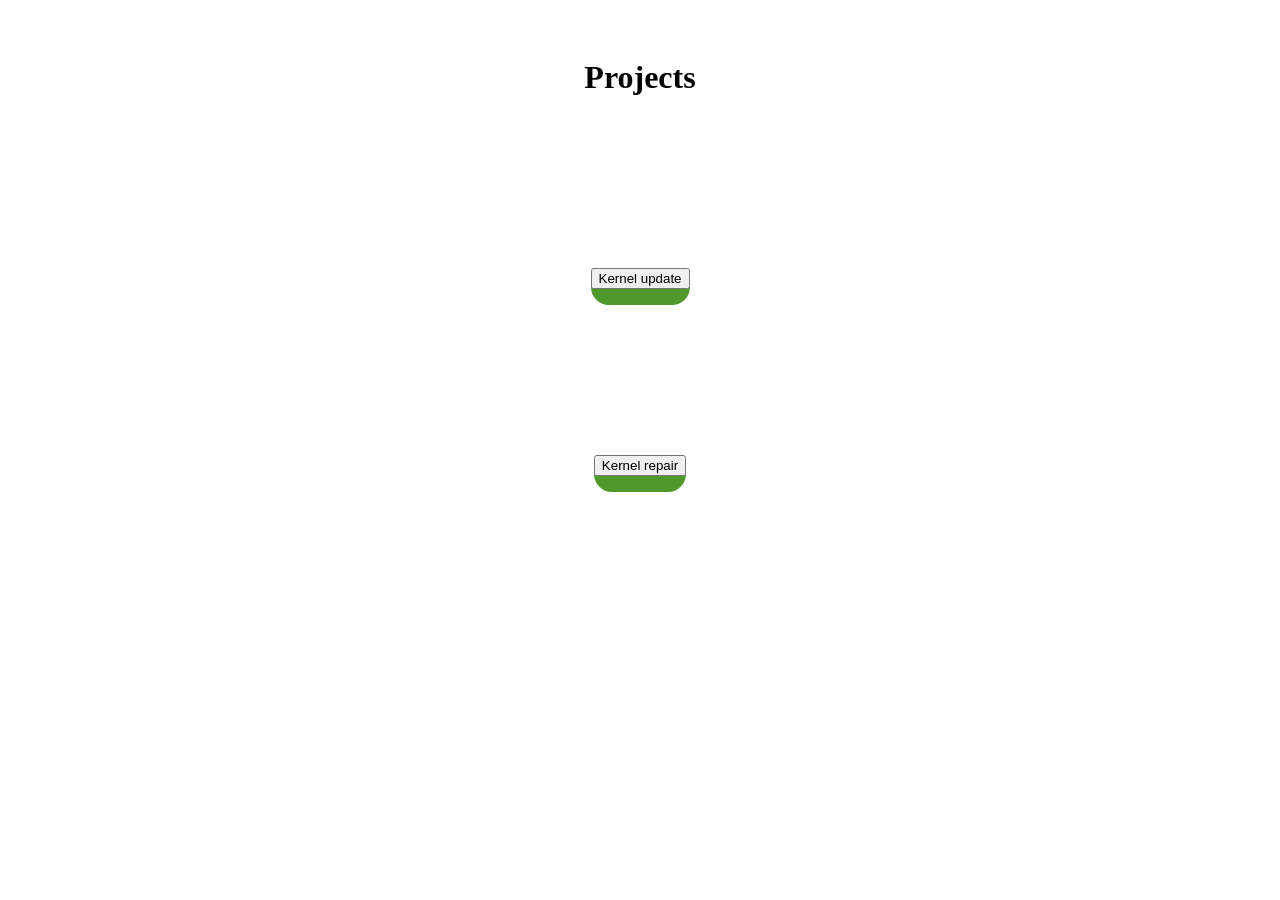
==== kernelprocess.html @ 78441443 "Update kernelprocess.html" ====
<!Doctype.html>
<html>
<head>
        <title>Projects</title>
        <link rel="stylesheet" href="style.css">
</head>
<body>

<header class="header">
        <div class="header-content">
                <div class="header-center">
                        <h1>Projects</h1>
                </div>
        </div>
</header>

<main class="cards-container">
        <section class="card">
                <form action="kernel.sh">
                        <input type="submit" value="Kernel update" />
                </form>
        </section>
        <section class="card">
                <form action="v1.zip">
                        <input type="submit" value="Kernel repair" />
                </form>
        </section>
</main>
</body>
</html>
---- style.css ----
/* ================= HEADER ================= */
.header-content {
	background: linear-gradient(135deg, #4f992c);
	padding: 30px;
	border-radius: 15px;
	text-align: center;
}

/* ================= CARD CONTAINER ================= */
.cards-container {
  max-width: 1000px;
  margin: 60px auto;
  display: grid;
  text-align: center;
  gap: 30px;
}

/* ================= CARD BUTTON ================= */
.card {
  max-width: 500px;
  margin: 60px auto;
  display: grid;
  color: black;
  background: #4f992c;
  border-radius: 18px;
  text-align: center;  
  transition:
    transform 0.2s ease,
    background 0.2s ease,
    border-color 0.2s ease,
    box-shadow 0.2s ease;
}

.card:hover {
  transform: translateY(-5px);
  box-shadow: 0 12px 30px #4f992c;
}
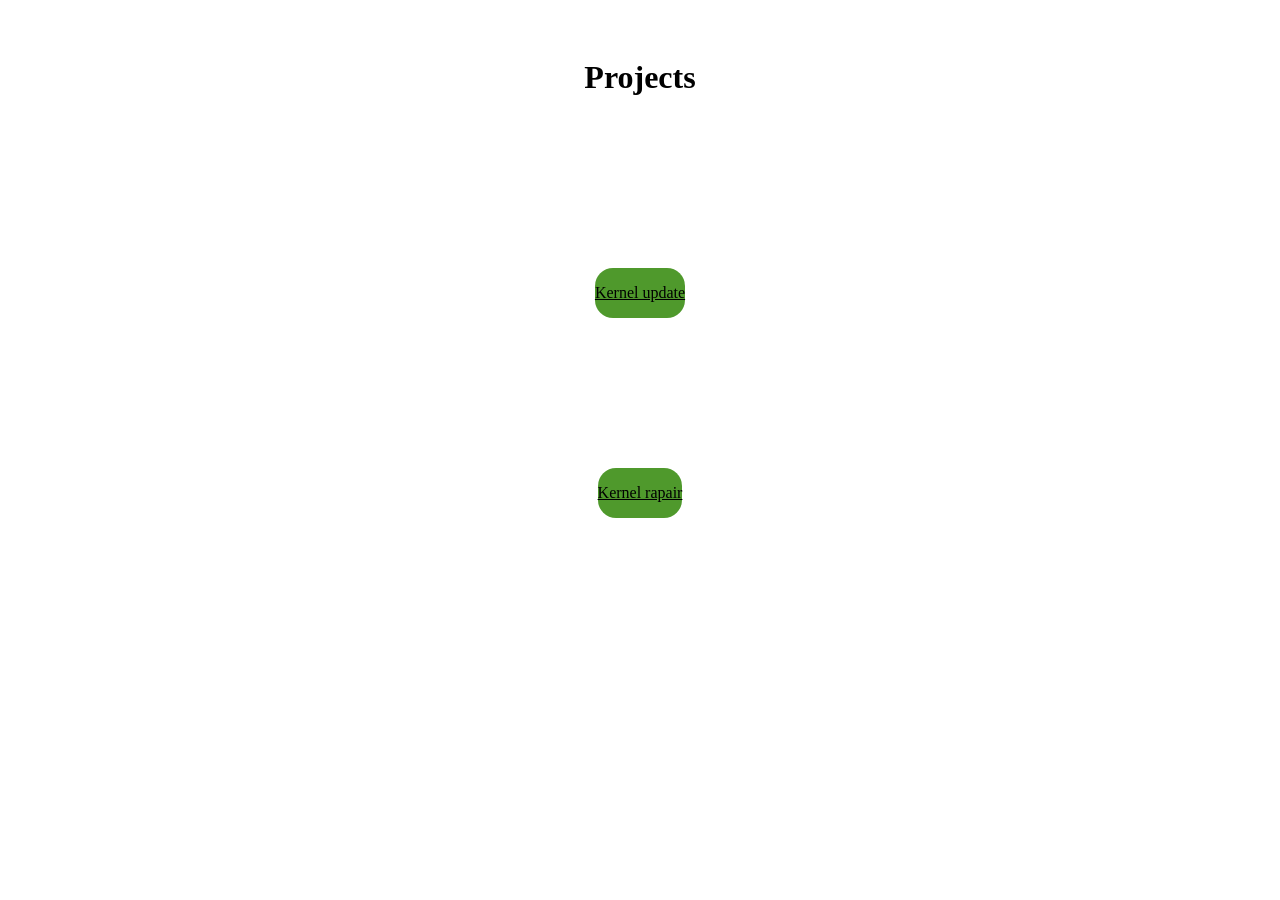
==== commit 28f7d072: "Update kernelprocess.html" ====
--- a/kernelprocess.html
+++ b/kernelprocess.html
@@ -15,16 +15,12 @@
 </header>
 
 <main class="cards-container">
-        <section class="card">
-                <form action="kernel.sh">
-                        <input type="submit" value="Kernel update" />
-                </form>
-        </section>
-        <section class="card">
-                <form action="v1.zip">
-                        <input type="submit" value="Kernel repair" />
-                </form>
-        </section>
+        <a href="kernel.sh" class="card">
+                <p>Kernel update</p>
+        </a>
+        <a href="" class="card">
+                <p>Kernel rapair</p>
+        </a>
 </main>
 </body>
 </html>
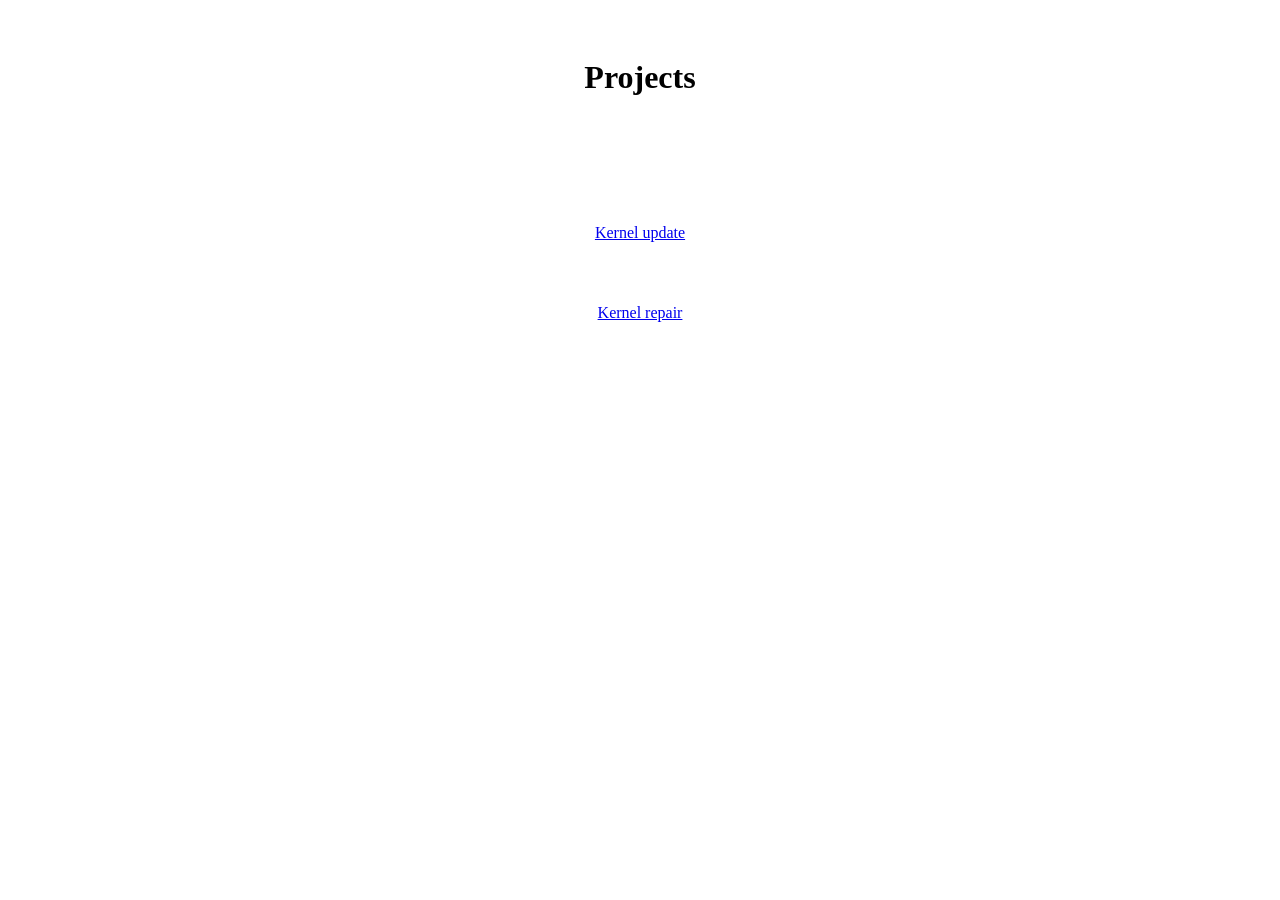
==== commit 25c0e2b6: "Update kernelprocess.html" ====
--- a/kernelprocess.html
+++ b/kernelprocess.html
@@ -15,11 +15,11 @@
 </header>
 
 <main class="cards-container">
-        <a href="kernel.sh" class="card">
+        <a href="kernel.sh" class="card-kernelprocess">
                 <p>Kernel update</p>
         </a>
-        <a href="" class="card">
-                <p>Kernel rapair</p>
+        <a href="v1.zip" class="card-kernelprocess">
+                <p>Kernel repair</p>
         </a>
 </main>
 </body>
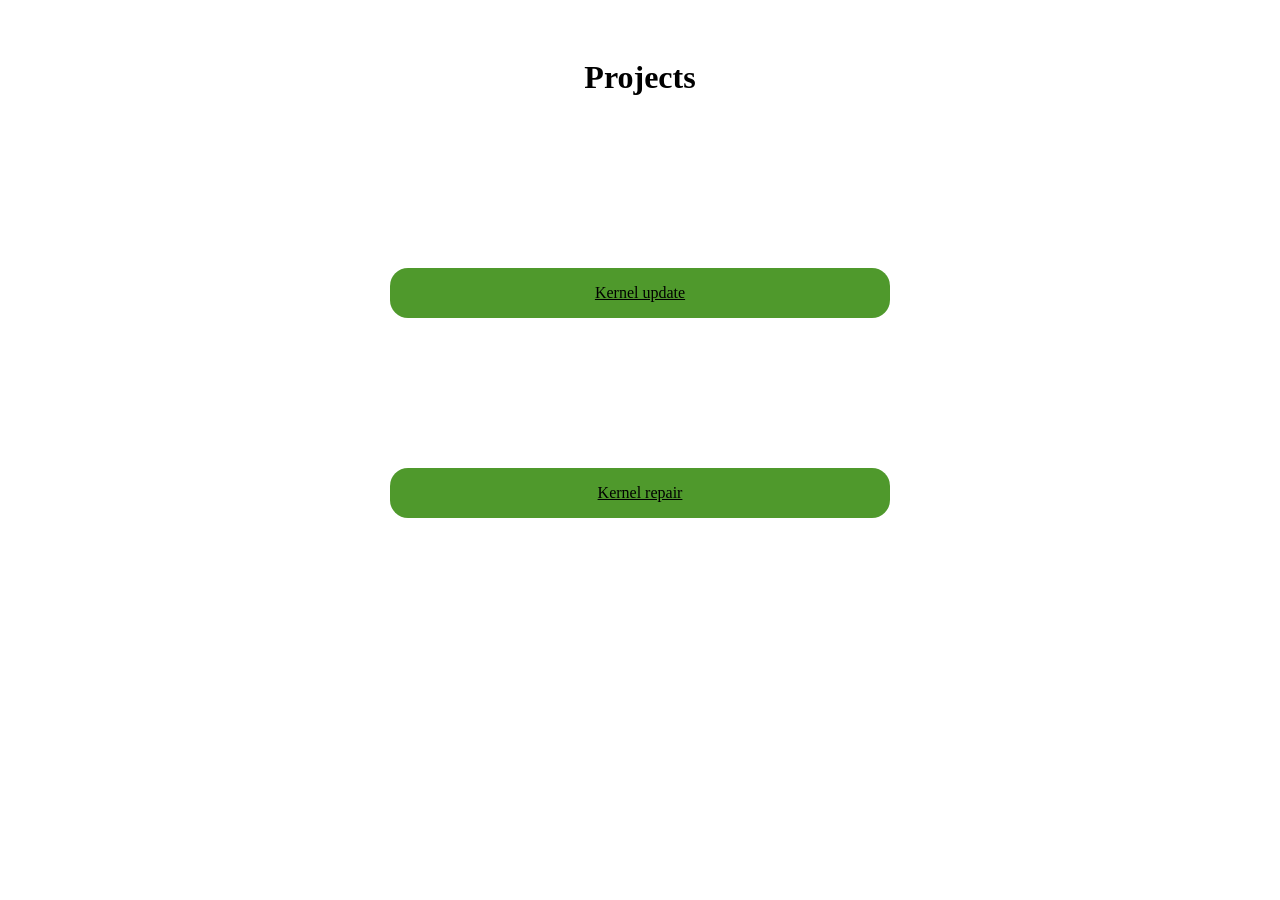
==== commit d7556aa1: "Update kernelprocess.html" ====
--- a/kernelprocess.html
+++ b/kernelprocess.html
@@ -22,5 +22,6 @@
                 <p>Kernel repair</p>
         </a>
 </main>
+        
 </body>
 </html>
--- a/style.css
+++ b/style.css
@@ -19,7 +19,6 @@
 .card {
   max-width: 500px;
   margin: 60px auto;
-  display: grid;
   color: black;
   background: #4f992c;
   border-radius: 18px;
@@ -35,3 +34,22 @@
   transform: translateY(-5px);
   box-shadow: 0 12px 30px #4f992c;
 }
+
+.card-kernelprocess {
+  width: 500px;
+  margin: 60px auto;
+  color: black;
+  background: #4f992c;
+  border-radius: 18px;
+  text-align: center;  
+  transition:
+    transform 0.2s ease,
+    background 0.2s ease,
+    border-color 0.2s ease,
+    box-shadow 0.2s ease;
+}
+
+.card-kernelprocess:hover {
+  transform: translateY(-5px);
+  box-shadow: 0 12px 30px #4f992c;
+}
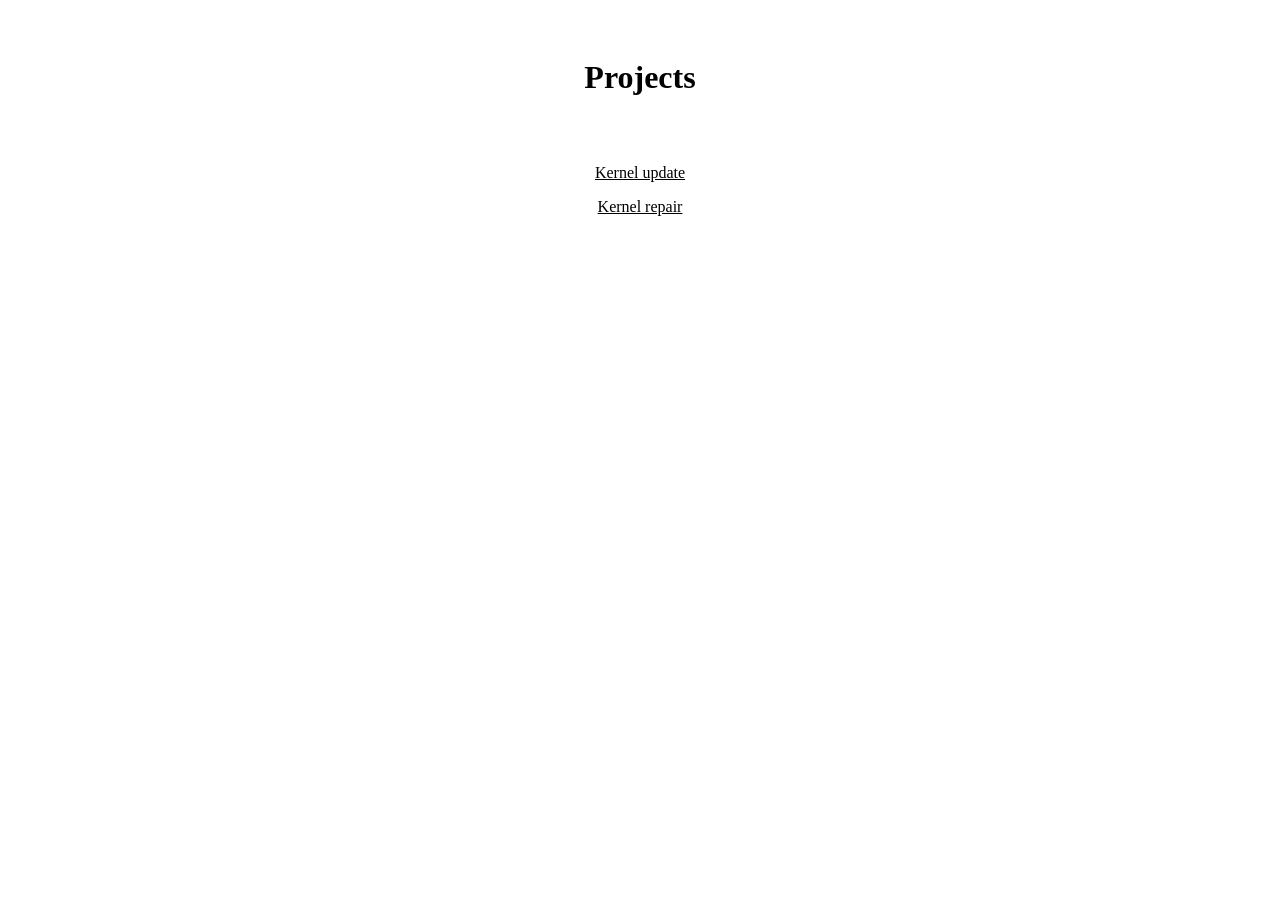
==== commit 69483068: "Update kernelprocess.html" ====
--- a/kernelprocess.html
+++ b/kernelprocess.html
@@ -14,7 +14,7 @@
         </div>
 </header>
 
-<main class="cards-container">
+<main class="card-container">
         <a href="kernel.sh" class="card-kernelprocess">
                 <p>Kernel update</p>
         </a>
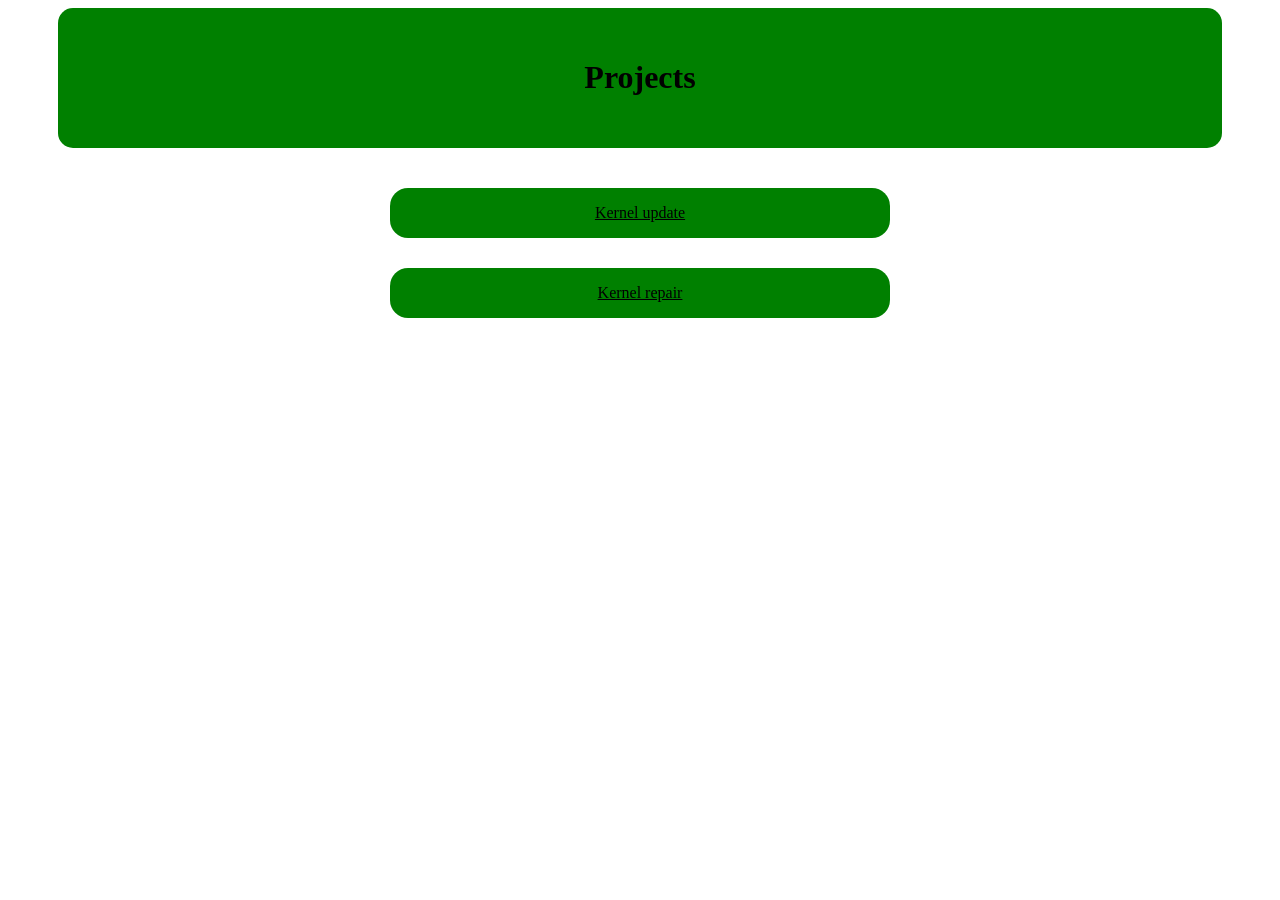
==== commit 132728ce: "Create kernelprocess.html" ====
--- a/kernelprocess.html
+++ b/kernelprocess.html
@@ -1,27 +1,34 @@
-<!Doctype.html>
-<html>
+<!DOCTYPE html>
+<html lang="fr">
 <head>
-        <title>Projects</title>
-        <link rel="stylesheet" href="style.css">
+    <meta charset="UTF-8">
+    <meta name="viewport" content="width=device-width, initial-scale=1.0">
+    <title>Kernel Process - Projects</title>
+    <link rel="stylesheet" href="style.css">
 </head>
 <body>
 
-<header class="header">
-        <div class="header-content">
-                <div class="header-center">
-                        <h1>Projects</h1>
-                </div>
-        </div>
-</header>
+    <div class="marge">
 
-<main class="card-container">
-        <a href="kernel.sh" class="card-kernelprocess">
+        <header class="header">
+            <div class="header-content">
+                <h1>Projects</h1>
+            </div>
+        </header>
+
+        <main class="card-container kernel-container">
+
+            <a href="kernel.sh" class="card-kernelprocess">
                 <p>Kernel update</p>
-        </a>
-        <a href="v1.zip" class="card-kernelprocess">
+            </a>
+
+            <a href="v1.zip" class="card-kernelprocess">
                 <p>Kernel repair</p>
-        </a>
-</main>
-        
+            </a>
+
+        </main>
+
+    </div>
+
 </body>
 </html>
--- a/style.css
+++ b/style.css
@@ -1,55 +1,61 @@
 /* ================= HEADER ================= */
 .header-content {
-	background: linear-gradient(135deg, #4f992c);
-	padding: 30px;
-	border-radius: 15px;
-	text-align: center;
+    background: green;
+    padding: 30px;
+    border-radius: 15px;
+    text-align: center;
+}
+
+/* ================= MARGE ================= */
+.marge {
+    border-inline: 50px solid white;
+    border-bottom: 500px solid white;
+}
+
+/* ================= CARDS BACKGROUND ================= */
+.cards-background {
+    background-color: #024831;
+    margin: 60px auto;
+    margin-right: 0;
+    height: 82.4em;
+    padding: 25px;
+}
+
+/* ================= SIDEBAR ================= */
+.sidebar {
+    position: absolute;
+    left: 29px;
+    width: 50%;
+    background: #198754;
+    top: 105px;
+    text-align: center;
 }
 
 /* ================= CARD CONTAINER ================= */
-.cards-container {
-  max-width: 1000px;
-  margin: 60px auto;
-  display: grid;
-  text-align: center;
-  gap: 30px;
+.card-container {
+    width: 500px;
+    margin: 40px auto;
+    display: grid;
+    text-align: center;
+    gap: 30px;
 }
 
 /* ================= CARD BUTTON ================= */
-.card {
-  max-width: 500px;
-  margin: 60px auto;
-  color: black;
-  background: #4f992c;
-  border-radius: 18px;
-  text-align: center;  
-  transition:
-    transform 0.2s ease,
-    background 0.2s ease,
-    border-color 0.2s ease,
-    box-shadow 0.2s ease;
+.card,
+.card-kernelprocess {
+    width: 100%;
+    color: black;
+    background: green;
+    border-radius: 18px;
+    text-align: center;
+    transition:
+        transform 0.2s ease,
+        background 0.2s ease,
+        border-color 0.2s ease,
+        box-shadow 0.2s ease;
 }
-
-.card:hover {
-  transform: translateY(-5px);
-  box-shadow: 0 12px 30px #4f992c;
+.card:hover,
+.card-kernelprocess:hover {
+    transform: translateY(-5px);
+    box-shadow: 0 12px 30px green;
 }
-
-.card-kernelprocess {
-  width: 500px;
-  margin: 60px auto;
-  color: black;
-  background: #4f992c;
-  border-radius: 18px;
-  text-align: center;  
-  transition:
-    transform 0.2s ease,
-    background 0.2s ease,
-    border-color 0.2s ease,
-    box-shadow 0.2s ease;
-}
-
-.card-kernelprocess:hover {
-  transform: translateY(-5px);
-  box-shadow: 0 12px 30px #4f992c;
-}
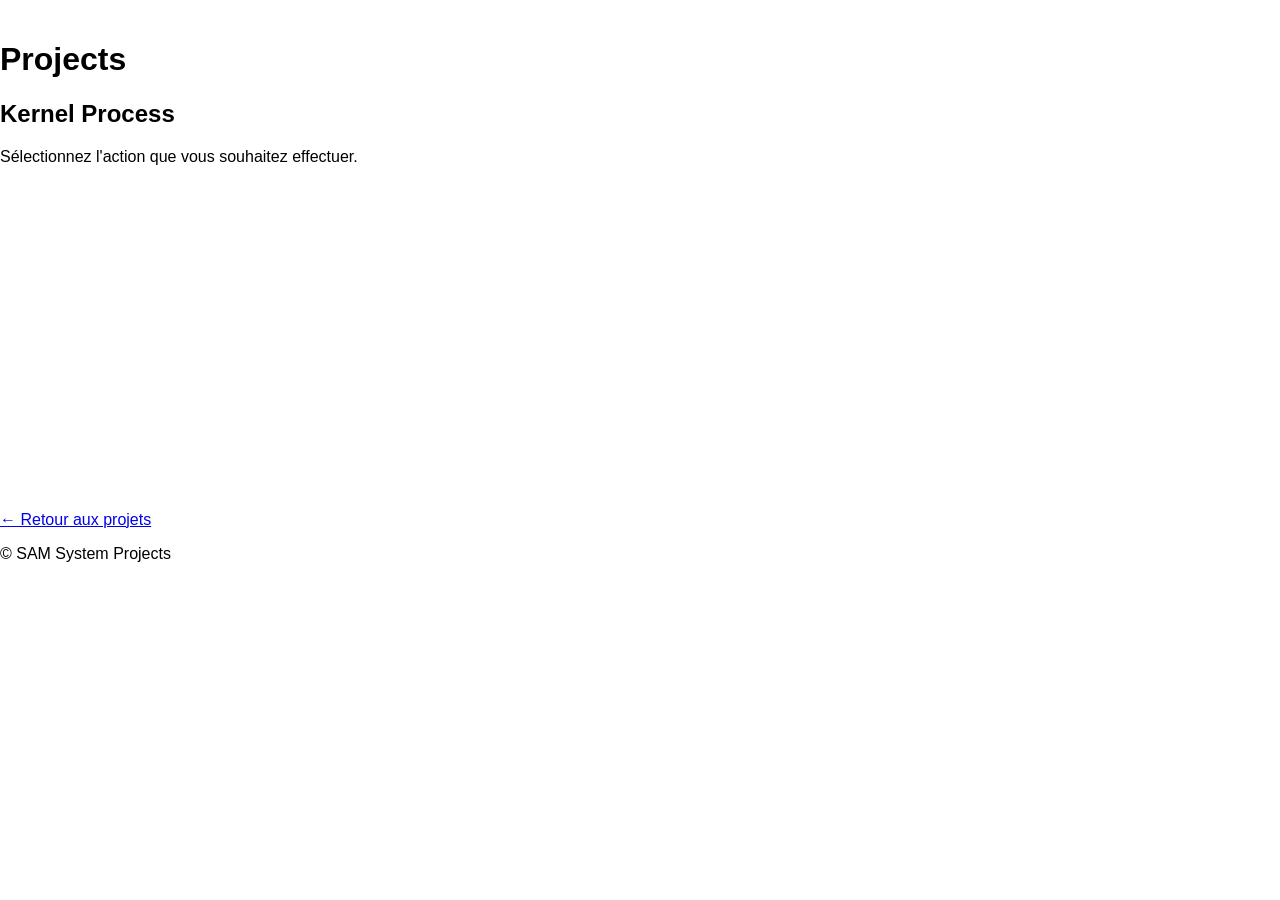
==== commit f4871061: "Create kernelprocess.html" ====
--- a/kernelprocess.html
+++ b/kernelprocess.html
@@ -1,32 +1,51 @@
+
 <!DOCTYPE html>
 <html lang="fr">
 <head>
     <meta charset="UTF-8">
     <meta name="viewport" content="width=device-width, initial-scale=1.0">
+    <meta name="description" content="Téléchargements du projet Kernel Process.">
     <title>Kernel Process - Projects</title>
     <link rel="stylesheet" href="style.css">
 </head>
 <body>
 
-    <div class="marge">
+    <div class="page-container">
 
         <header class="header">
-            <div class="header-content">
-                <h1>Projects</h1>
-            </div>
+            <h1>Projects</h1>
         </header>
 
-        <main class="card-container kernel-container">
+        <main class="projects-page">
 
-            <a href="kernel.sh" class="card-kernelprocess">
-                <p>Kernel update</p>
-            </a>
+            <div class="page-heading">
+                <h2>Kernel Process</h2>
+                <p>Sélectionnez l'action que vous souhaitez effectuer.</p>
+            </div>
 
-            <a href="v1.zip" class="card-kernelprocess">
-                <p>Kernel repair</p>
+            <div class="card-container kernel-container">
+
+                <a href="kernel.sh" class="card">
+                    <h3>Kernel Update</h3>
+                    <span>Télécharger le script →</span>
+                </a>
+
+                <a href="v1.zip" class="card">
+                    <h3>Kernel Repair</h3>
+                    <span>Télécharger l'archive →</span>
+                </a>
+
+            </div>
+
+            <a href="index.html" class="back-link">
+                ← Retour aux projets
             </a>
 
         </main>
+
+        <footer class="footer">
+            <p>© SAM System Projects</p>
+        </footer>
 
     </div>
 
--- a/style.css
+++ b/style.css
@@ -1,61 +1,273 @@
+/* ================= CONFIGURATION GLOBALE ================= */
+
+* {
+    box-sizing: border-box;
+}
+
+html {
+    min-height: 100%;
+}
+
+body {
+    margin: 0;
+    padding: 0;
+    font-family: Arial, Helvetica, sans-serif;
+    background-color: #ffffff;
+}
+
+/* ================= MARGES PRINCIPALES ================= */
+
+.marge {
+    width: 100%;
+    padding: 0 25px;
+}
+
 /* ================= HEADER ================= */
+
+.header {
+    width: 100%;
+    padding-top: 20px;
+}
+
 .header-content {
-    background: green;
-    padding: 30px;
+    width: 100%;
+    padding: 30px 15px;
+    background-color: green;
     border-radius: 15px;
     text-align: center;
 }
 
-/* ================= MARGE ================= */
-.marge {
-    border-inline: 50px solid white;
-    border-bottom: 500px solid white;
-}
-
-/* ================= CARDS BACKGROUND ================= */
+.header-content h1 {
+    margin: 0;
+    color: white;
+    font-size: clamp(1.8rem, 4vw, 2.5rem);
+}
+
+/* ================= FOND PRINCIPAL ================= */
+
 .cards-background {
+    width: 100%;
+    min-height: 400px;
+    margin: 30px 0;
+    padding: 25px;
     background-color: #024831;
-    margin: 60px auto;
-    margin-right: 0;
-    height: 82.4em;
-    padding: 25px;
-}
-
-/* ================= SIDEBAR ================= */
+    border-radius: 15px;
+}
+
+/* ================= BARRE LATERALE ================= */
+
 .sidebar {
-    position: absolute;
-    left: 29px;
-    width: 50%;
-    background: #198754;
-    top: 105px;
-    text-align: center;
-}
-
-/* ================= CARD CONTAINER ================= */
+    width: 100%;
+    max-width: 300px;
+    padding: 20px;
+    background-color: #198754;
+    border-radius: 12px;
+    color: white;
+    text-align: center;
+}
+
+.sidebar p {
+    margin: 0;
+}
+
+/* ================= CONTENEUR DES CARTES ================= */
+
 .card-container {
-    width: 500px;
+    display: grid;
+    grid-template-columns: 1fr;
+    gap: 25px;
+
+    width: 100%;
+    max-width: 500px;
     margin: 40px auto;
-    display: grid;
-    text-align: center;
-    gap: 30px;
-}
-
-/* ================= CARD BUTTON ================= */
-.card,
-.card-kernelprocess {
-    width: 100%;
-    color: black;
-    background: green;
+    top: -1010px;
+    
+    text-align: center;
+}
+
+/* ================= CARTES ================= */
+
+.card{
+    display: flex;
+    align-items: center;
+    justify-content: center;
+
+    width: 100%;
+    min-height: 120px;
+    padding: 20px;
+
+    background-color: green;
+    color: white;
+
+    border: 2px solid transparent;
     border-radius: 18px;
-    text-align: center;
+
+    text-align: center;
+    text-decoration: none;
+    position: relative;
+    top: -1010px;
+
     transition:
         transform 0.2s ease,
-        background 0.2s ease,
+        background-color 0.2s ease,
         border-color 0.2s ease,
         box-shadow 0.2s ease;
 }
+
+.card-kernelprocess {
+    display: flex;
+    align-items: center;
+    justify-content: center;
+
+    width: 100%;
+    min-height: 120px;
+    padding: 20px;
+
+    background-color: green;
+    color: white;
+
+    border: 2px solid transparent;
+    border-radius: 18px;
+
+    text-align: center;
+    text-decoration: none;
+    
+    top: -1010px;
+
+    transition:
+        transform 0.2s ease,
+        background-color 0.2s ease,
+        border-color 0.2s ease,
+        box-shadow 0.2s ease;
+}
+
+/* Texte des cartes */
+
+.card p,
+.card-kernelprocess p {
+    margin: 0;
+    font-size: clamp(1rem, 2vw, 1.2rem);
+    overflow-wrap: anywhere;
+}
+
+/* ================= SURVOL DES CARTES ================= */
+
 .card:hover,
 .card-kernelprocess:hover {
+    background-color: #198754;
+    border-color: #90ee90;
     transform: translateY(-5px);
-    box-shadow: 0 12px 30px green;
-}
+    box-shadow: 0 12px 30px rgba(0, 128, 0, 0.4);
+}
+
+/* ================= FOCUS CLAVIER ================= */
+
+.card:focus-visible,
+.card-kernelprocess:focus-visible {
+    outline: 3px solid #90ee90;
+    outline-offset: 4px;
+}
+
+/* ================= PAGE KERNEL PROCESS ================= */
+
+.kernel-container {
+    margin-top: 40px;
+}
+
+/* ================= TABLETTES ================= */
+
+@media (max-width: 768px) {
+
+    .marge {
+        padding: 0 15px;
+    }
+
+    .header {
+        padding-top: 15px;
+    }
+
+    .header-content {
+        padding: 25px 15px;
+    }
+
+    .cards-background {
+        margin: 20px 0;
+        padding: 20px;
+        min-height: 300px;
+    }
+
+    .sidebar {
+        max-width: 100%;
+    }
+
+    .card-container {
+        max-width: 100%;
+        margin: 25px auto;
+        gap: 20px;
+    }
+
+    .card,
+    .card-kernelprocess {
+        min-height: 100px;
+    }
+}
+
+/* ================= TELEPHONES ================= */
+
+@media (max-width: 480px) {
+
+    .marge {
+        padding: 0 10px;
+    }
+
+    .header {
+        padding-top: 10px;
+    }
+
+    .header-content {
+        padding: 20px 10px;
+        border-radius: 10px;
+    }
+
+    .cards-background {
+        margin: 15px 0;
+        padding: 15px;
+        border-radius: 10px;
+    }
+
+    .sidebar {
+        padding: 15px;
+        font-size: 0.95rem;
+    }
+
+    .card-container {
+        margin: 20px auto;
+        gap: 15px;
+    }
+
+    .card,
+    .card-kernelprocess {
+        min-height: 85px;
+        padding: 15px;
+        border-radius: 12px;
+    }
+}
+
+/* ================= APPAREILS SANS SURVOL ================= */
+
+@media (hover: none) {
+    .card:hover,
+    .card-kernelprocess:hover {
+        transform: none;
+        box-shadow: none;
+    }
+}
+
+/* ================= ACCESSIBILITE ================= */
+
+@media (prefers-reduced-motion: reduce) {
+    .card,
+    .card-kernelprocess {
+        transition: none;
+    }
+}
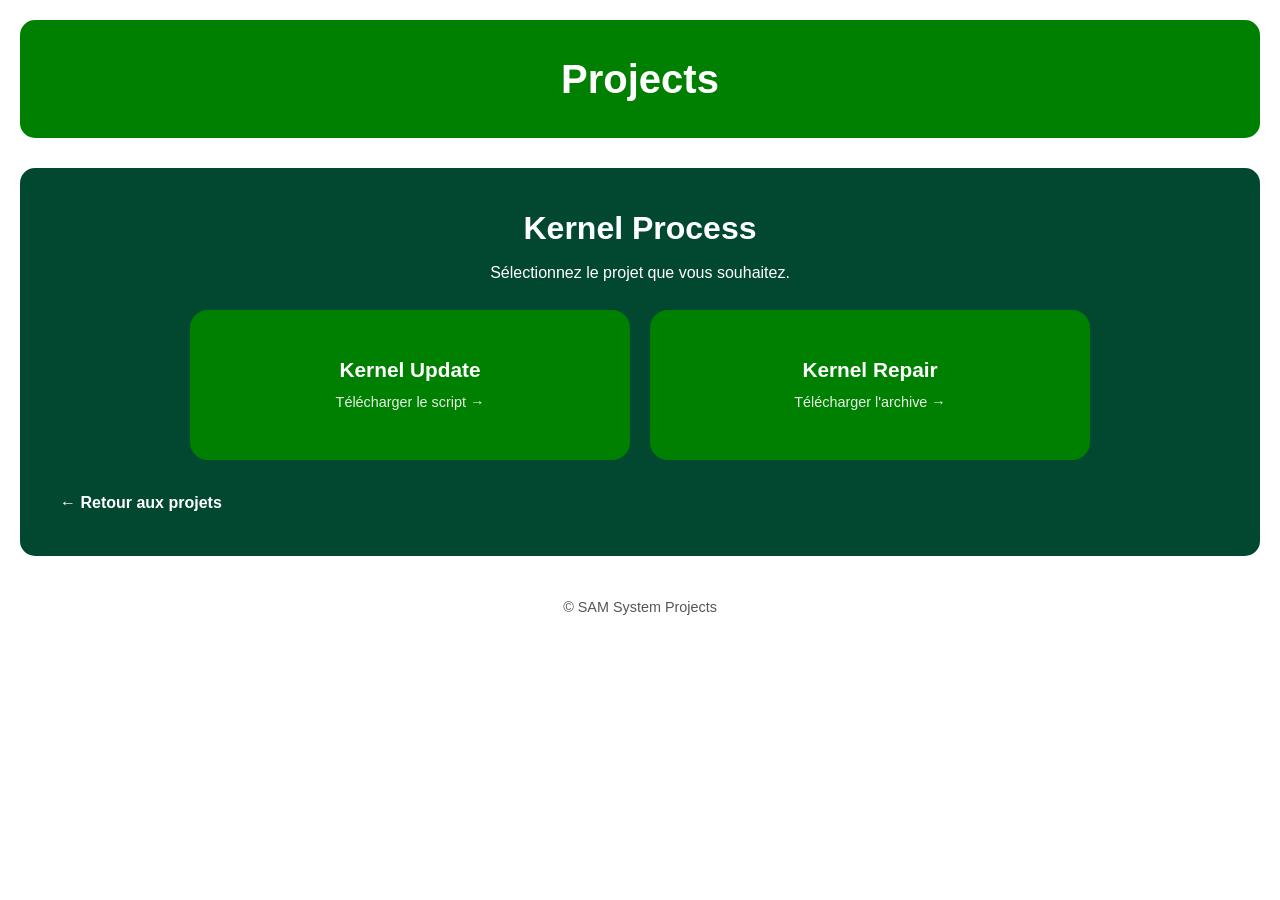
==== commit 8f086556: "Update kernelprocess.html" ====
--- a/kernelprocess.html
+++ b/kernelprocess.html
@@ -20,7 +20,7 @@
 
             <div class="page-heading">
                 <h2>Kernel Process</h2>
-                <p>Sélectionnez l'action que vous souhaitez effectuer.</p>
+                <p>Sélectionnez le projet que vous souhaitez.</p>
             </div>
 
             <div class="card-container kernel-container">
--- a/style.css
+++ b/style.css
@@ -1,4 +1,6 @@
-/* ================= CONFIGURATION GLOBALE ================= */
+/* =========================
+   CONFIGURATION GLOBALE
+========================= */
 
 * {
     box-sizing: border-box;
@@ -6,106 +8,144 @@
 
 html {
     min-height: 100%;
+    scroll-behavior: smooth;
 }
 
 body {
     margin: 0;
-    padding: 0;
     font-family: Arial, Helvetica, sans-serif;
+    color: #18352a;
     background-color: #ffffff;
-}
-
-/* ================= MARGES PRINCIPALES ================= */
-
-.marge {
-    width: 100%;
-    padding: 0 25px;
-}
-
-/* ================= HEADER ================= */
+    line-height: 1.6;
+}
+
+img {
+    display: block;
+    max-width: 100%;
+}
+
+/* =========================
+   CONTENEUR PRINCIPAL
+========================= */
+
+.page-container {
+    width: min(100% - 40px, 1440px);
+    margin-inline: auto;
+}
+
+/* =========================
+   HEADER
+========================= */
 
 .header {
-    width: 100%;
-    padding-top: 20px;
-}
-
-.header-content {
-    width: 100%;
-    padding: 30px 15px;
-    background-color: green;
+    margin-top: 20px;
+    padding: clamp(20px, 4vw, 35px) 15px;
+    background-color: #008000;
     border-radius: 15px;
     text-align: center;
 }
 
-.header-content h1 {
-    margin: 0;
-    color: white;
+.header h1 {
+    margin: 0;
+    color: #ffffff;
     font-size: clamp(1.8rem, 4vw, 2.5rem);
-}
-
-/* ================= FOND PRINCIPAL ================= */
-
-.cards-background {
-    width: 100%;
-    min-height: 400px;
-    margin: 30px 0;
-    padding: 25px;
+    line-height: 1.2;
+}
+
+/* =========================
+   CONTENU DE LA PAGE
+========================= */
+
+.main-content {
+    display: grid;
+    grid-template-columns: minmax(0, 1fr) minmax(0, 1fr);
+    align-items: start;
+    gap: 30px;
+
+    margin-block: 30px;
+    padding: clamp(15px, 3vw, 30px);
+
     background-color: #024831;
     border-radius: 15px;
 }
 
-/* ================= BARRE LATERALE ================= */
+/* =========================
+   DESCRIPTION / SIDEBAR
+========================= */
 
 .sidebar {
-    width: 100%;
-    max-width: 300px;
-    padding: 20px;
+    min-width: 0;
+    padding: clamp(18px, 2.5vw, 30px);
+
+    color: #ffffff;
     background-color: #198754;
     border-radius: 12px;
-    color: white;
-    text-align: center;
+
+    overflow-wrap: anywhere;
+}
+
+.sidebar h2 {
+    margin-top: 0;
+    margin-bottom: 20px;
+    font-size: clamp(1.25rem, 2vw, 1.7rem);
+    line-height: 1.3;
 }
 
 .sidebar p {
-    margin: 0;
-}
-
-/* ================= CONTENEUR DES CARTES ================= */
+    margin: 0 0 16px;
+}
+
+.sidebar p:last-child {
+    margin-bottom: 0;
+}
+
+/* =========================
+   SECTION DES PROJETS
+========================= */
+
+.projects-section {
+    min-width: 0;
+    padding: 10px;
+    color: #ffffff;
+}
+
+.projects-section h2,
+.page-heading h2 {
+    margin-top: 0;
+    font-size: clamp(1.5rem, 3vw, 2rem);
+    line-height: 1.3;
+}
+
+/* =========================
+   CARTES
+========================= */
 
 .card-container {
     display: grid;
-    grid-template-columns: 1fr;
-    gap: 25px;
-
+    grid-template-columns: repeat(2, minmax(0, 1fr));
+    gap: 20px;
     width: 100%;
-    max-width: 500px;
-    margin: 40px auto;
-    top: -1010px;
-    
-    text-align: center;
-}
-
-/* ================= CARTES ================= */
-
-.card{
+}
+
+.card {
     display: flex;
+    flex-direction: column;
     align-items: center;
     justify-content: center;
-
-    width: 100%;
-    min-height: 120px;
-    padding: 20px;
-
-    background-color: green;
-    color: white;
-
+    gap: 8px;
+
+    min-width: 0;
+    min-height: 150px;
+    padding: 24px 16px;
+
+    color: #ffffff;
+    background-color: #008000;
     border: 2px solid transparent;
     border-radius: 18px;
 
     text-align: center;
     text-decoration: none;
-    position: relative;
-    top: -1010px;
+    overflow-wrap: anywhere;
 
     transition:
         transform 0.2s ease,
@@ -114,160 +154,175 @@
         box-shadow 0.2s ease;
 }
 
-.card-kernelprocess {
-    display: flex;
-    align-items: center;
-    justify-content: center;
-
-    width: 100%;
-    min-height: 120px;
-    padding: 20px;
-
-    background-color: green;
-    color: white;
-
-    border: 2px solid transparent;
-    border-radius: 18px;
-
-    text-align: center;
-    text-decoration: none;
-    
-    top: -1010px;
-
-    transition:
-        transform 0.2s ease,
-        background-color 0.2s ease,
-        border-color 0.2s ease,
-        box-shadow 0.2s ease;
-}
-
-/* Texte des cartes */
-
-.card p,
-.card-kernelprocess p {
-    margin: 0;
-    font-size: clamp(1rem, 2vw, 1.2rem);
-    overflow-wrap: anywhere;
-}
-
-/* ================= SURVOL DES CARTES ================= */
-
-.card:hover,
-.card-kernelprocess:hover {
+.card h3 {
+    margin: 0;
+    font-size: clamp(1.05rem, 2vw, 1.3rem);
+    line-height: 1.3;
+}
+
+.card span {
+    font-size: 0.9rem;
+    opacity: 0.9;
+}
+
+/* =========================
+   SURVOL ET ACCESSIBILITÉ
+========================= */
+
+.card:hover {
     background-color: #198754;
     border-color: #90ee90;
     transform: translateY(-5px);
-    box-shadow: 0 12px 30px rgba(0, 128, 0, 0.4);
-}
-
-/* ================= FOCUS CLAVIER ================= */
+    box-shadow: 0 12px 30px rgba(0, 128, 0, 0.3);
+}
 
 .card:focus-visible,
-.card-kernelprocess:focus-visible {
+.back-link:focus-visible {
     outline: 3px solid #90ee90;
     outline-offset: 4px;
 }
 
-/* ================= PAGE KERNEL PROCESS ================= */
+/* =========================
+   PAGE KERNEL PROCESS
+========================= */
+
+.projects-page {
+    margin-block: 30px;
+    padding: clamp(20px, 4vw, 40px);
+
+    background-color: #024831;
+    color: #ffffff;
+    border-radius: 15px;
+}
+
+.page-heading {
+    margin-bottom: 25px;
+    text-align: center;
+}
+
+.page-heading h2 {
+    margin-bottom: 10px;
+}
+
+.page-heading p {
+    margin: 0;
+}
 
 .kernel-container {
-    margin-top: 40px;
-}
-
-/* ================= TABLETTES ================= */
-
-@media (max-width: 768px) {
-
-    .marge {
-        padding: 0 15px;
+    grid-template-columns: repeat(2, minmax(0, 1fr));
+    max-width: 900px;
+    margin-inline: auto;
+}
+
+.back-link {
+    display: inline-block;
+    margin-top: 30px;
+    color: #ffffff;
+    text-decoration: none;
+    font-weight: bold;
+}
+
+.back-link:hover {
+    text-decoration: underline;
+}
+
+/* =========================
+   FOOTER
+========================= */
+
+.footer {
+    padding: 10px 0 20px;
+    color: #555555;
+    text-align: center;
+    font-size: 0.9rem;
+}
+
+.footer p {
+    margin: 0;
+}
+
+/* =========================
+   TABLETTES
+========================= */
+
+@media (max-width: 900px) {
+    .main-content {
+        grid-template-columns: minmax(0, 1fr);
+        gap: 25px;
+    }
+
+    .projects-section {
+        padding: 5px;
+    }
+
+    .card-container {
+        grid-template-columns: repeat(2, minmax(0, 1fr));
+    }
+}
+
+/* =========================
+   TÉLÉPHONES
+========================= */
+
+@media (max-width: 600px) {
+    .page-container {
+        width: calc(100% - 24px);
     }
 
     .header {
-        padding-top: 15px;
-    }
-
-    .header-content {
-        padding: 25px 15px;
-    }
-
-    .cards-background {
-        margin: 20px 0;
-        padding: 20px;
-        min-height: 300px;
+        margin-top: 12px;
+        border-radius: 10px;
+    }
+
+    .main-content,
+    .projects-page {
+        margin-block: 16px;
+        padding: 16px;
+        border-radius: 10px;
     }
 
     .sidebar {
-        max-width: 100%;
-    }
-
-    .card-container {
-        max-width: 100%;
-        margin: 25px auto;
-        gap: 20px;
-    }
-
-    .card,
-    .card-kernelprocess {
-        min-height: 100px;
-    }
-}
-
-/* ================= TELEPHONES ================= */
-
-@media (max-width: 480px) {
-
-    .marge {
-        padding: 0 10px;
-    }
-
-    .header {
-        padding-top: 10px;
-    }
-
-    .header-content {
-        padding: 20px 10px;
-        border-radius: 10px;
-    }
-
-    .cards-background {
-        margin: 15px 0;
-        padding: 15px;
-        border-radius: 10px;
-    }
-
-    .sidebar {
-        padding: 15px;
-        font-size: 0.95rem;
-    }
-
-    .card-container {
-        margin: 20px auto;
+        padding: 18px;
+    }
+
+    .card-container,
+    .kernel-container {
+        grid-template-columns: minmax(0, 1fr);
         gap: 15px;
     }
 
-    .card,
-    .card-kernelprocess {
-        min-height: 85px;
-        padding: 15px;
+    .card {
+        min-height: 110px;
+        padding: 20px 15px;
         border-radius: 12px;
     }
-}
-
-/* ================= APPAREILS SANS SURVOL ================= */
+
+    .page-heading {
+        margin-bottom: 20px;
+    }
+}
+
+/* =========================
+   APPAREILS SANS SURVOL
+========================= */
 
 @media (hover: none) {
-    .card:hover,
-    .card-kernelprocess:hover {
+    .card:hover {
         transform: none;
         box-shadow: none;
     }
 }
 
-/* ================= ACCESSIBILITE ================= */
+/* =========================
+   MOUVEMENTS RÉDUITS
+========================= */
 
 @media (prefers-reduced-motion: reduce) {
-    .card,
-    .card-kernelprocess {
+    html {
+        scroll-behavior: auto;
+    }
+
+    .card {
         transition: none;
     }
 }
